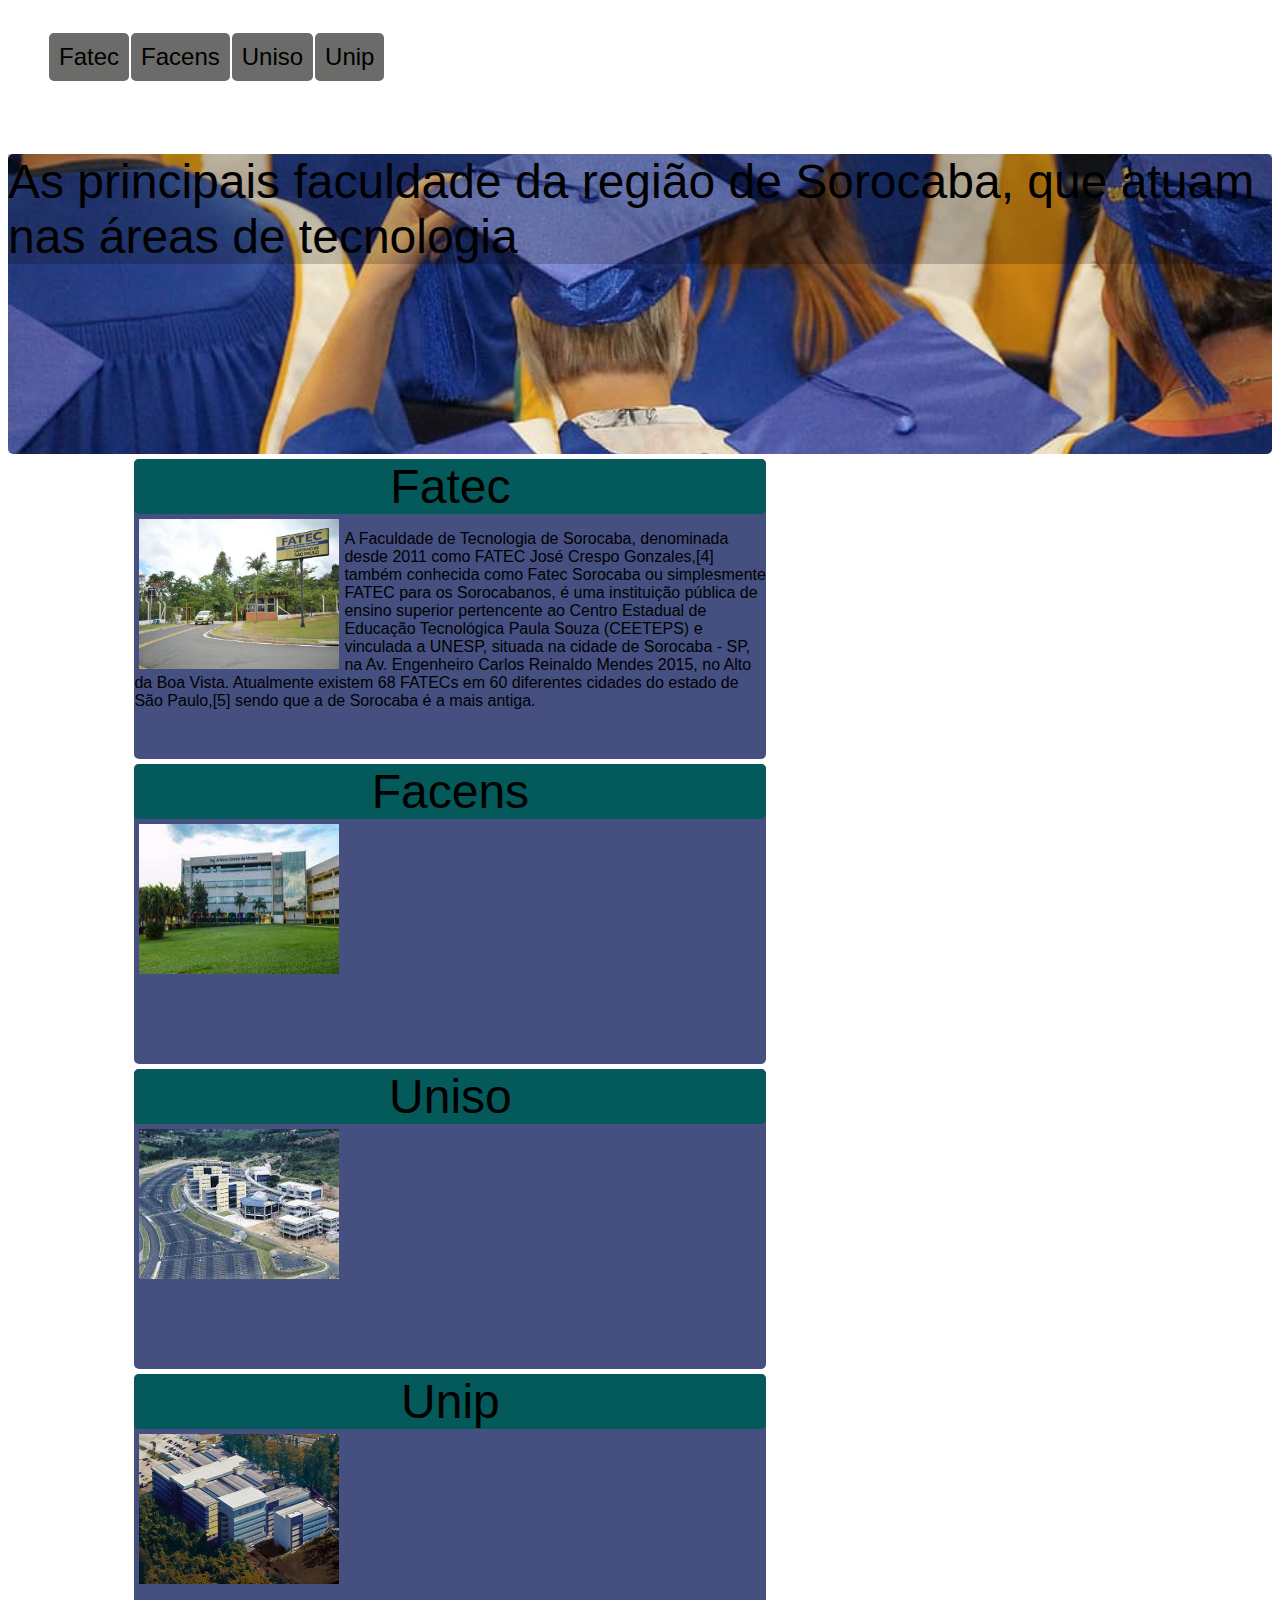
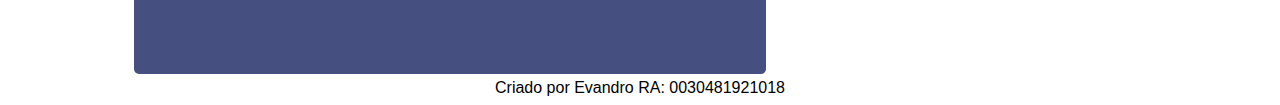
==== Atividade4/index.html @ c43cb23b "Add files via upload" ====
<!DOCTYPE html>
<html lang="pt-br">
<head>
    <meta charset="UTF-8">
    <meta http-equiv="X-UA-Compatible" content="IE=edge">
    <meta name="viewport" content="width=device-width, initial-scale=1.0">
    <link rel="stylesheet" href="index.css">

    <title>Atividade 4</title>
</head>
<body>
    <nav>
        <ul class="nav-abas">
            <li>Fatec</li>
            <li>Facens</li>
            <li>Uniso</li>
            <li>Unip</li>
        </ul>
        
    </nav>
    <main>
        <div class="main">
            <p>As principais faculdade da região de Sorocaba, que atuam nas áreas de tecnologia</p>
        </div>
    </main>
    <div class="container">
        <section>
            <div class="conteudo">
                <div class="cabecalho">Fatec</div>
                <img src="fatec.jpg">
                <p>
                    A Faculdade de Tecnologia de Sorocaba, denominada desde 2011 como FATEC José Crespo Gonzales,[4] também conhecida como Fatec Sorocaba ou simplesmente FATEC para os Sorocabanos, é uma instituição pública de ensino superior pertencente ao Centro Estadual de Educação Tecnológica Paula Souza (CEETEPS) e vinculada a UNESP, situada na cidade de Sorocaba - SP, na Av. Engenheiro Carlos Reinaldo Mendes 2015, no Alto da Boa Vista. Atualmente existem 68 FATECs em 60 diferentes cidades do estado de São Paulo,[5] sendo que a de Sorocaba é a mais antiga.
                </p>
            </div>    
        </section>
        <section>
            <div class="conteudo">
                <div class="cabecalho">Facens</div>
                <img src="facens.jpeg">
            </div>    
        </section>
        <section>
            <div class="conteudo">
                <div class="cabecalho">Uniso</div>
                <img src="uniso.jpeg">
            </div>    
        </section>
        <section>
            <div class="conteudo">
                <div class="cabecalho">Unip</div>
                <img src="unip.jpg">
            </div>    
        </section>
    </div>
    <footer>
        <div class="footer">Criado por Evandro RA: 0030481921018</div>
    </footer>
</body>
</html>
---- Atividade4/index.css ----
body {
    font-family: Arial, Helvetica, sans-serif;
}

nav {
    font-size: x-large;
    border-radius: 10px;
}

.nav-abas{
    display:inline-flex;
  }

 .nav-abas li{
    margin: 1px;
    padding: 10px;
    border-radius: 5px;
    background-color:  rgb(107, 107, 106);
    list-style-type:none;
    
 }
 .nav-abas :hover{
    background-color: rgba(156, 142, 142, 0.70);
 }

.main {
    height: 300px;
    border-radius: 5px;
    background-image: url("fundo.jpg");
    background-position: center;
    background-repeat: no-repeat;
    background-size: cover;    
    font-size: 300%;
}

.main p {
    background-color: rgba(0, 0, 0, 0.20);
}

.container {
    text-align: center;
}

.conteudo  {
    margin: 5px;
    margin-left: 10%;
    width: 50%;
    height: 300px;
    font-size: 150%;
    background-color: rgb(69, 80, 129);
    border-radius: 5px;
    background-position: center;
    background-repeat: no-repeat;
    background-size: cover;    
    text-align: left;
}

.container .conteudo .cabecalho {
    text-align: center;
    border-radius: 5px;
    background-color: rgb(4, 90, 90);
    font-size: 200%;
}


.footer {
    text-align: center;
}

.container p{
    font-size: medium;
}
img{
    float: left;
    padding: 5px;
    width: 200px;
    height: 150px;
}
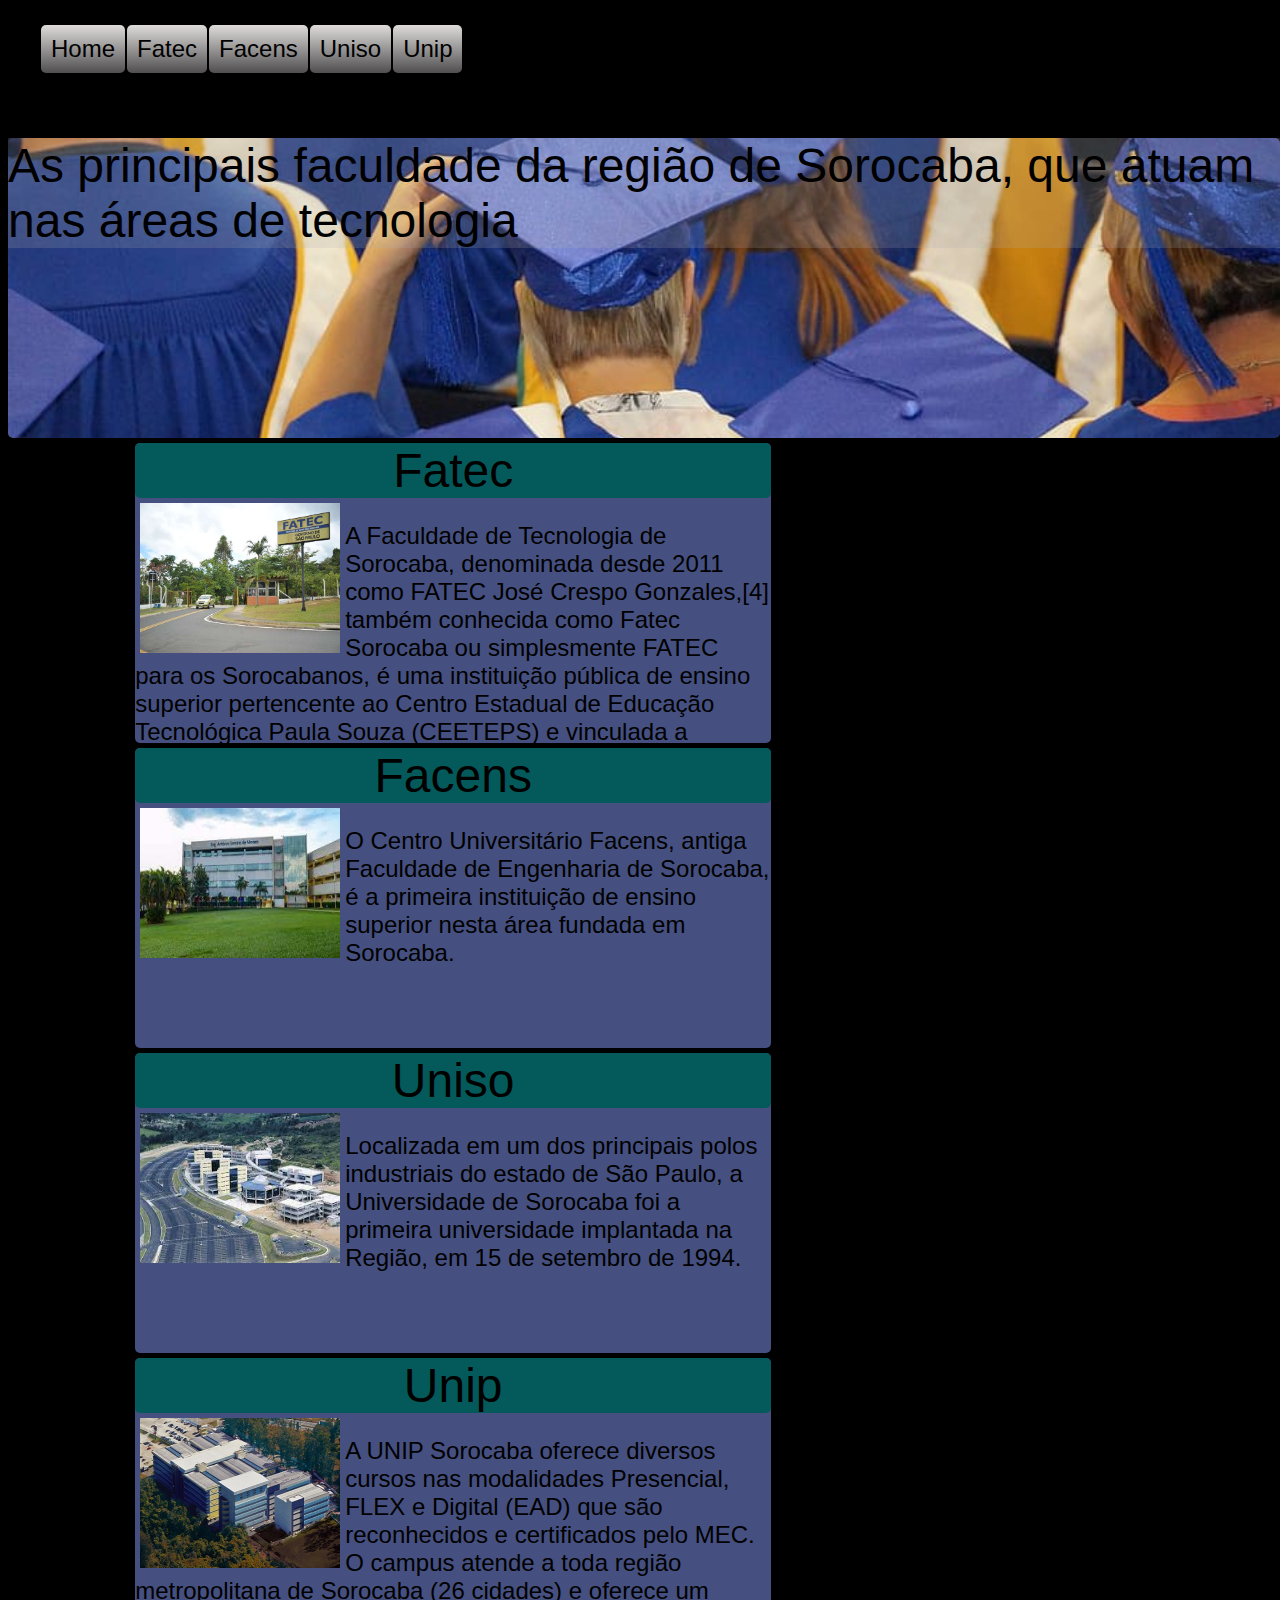
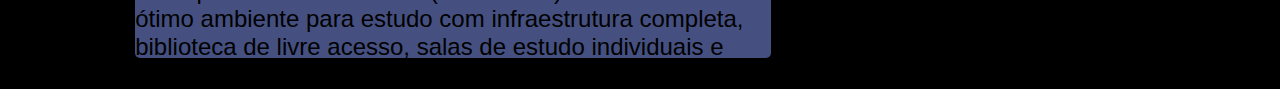
==== commit 6bea7834: "atividade 4" ====
--- a/Atividade4/index.html
+++ b/Atividade4/index.html
@@ -9,23 +9,26 @@
     <title>Atividade 4</title>
 </head>
 <body>
+    <div id="home"></div>
     <nav>
-        <ul class="nav-abas">
-            <li>Fatec</li>
-            <li>Facens</li>
-            <li>Uniso</li>
-            <li>Unip</li>
-        </ul>
-        
+        <div class="nav">
+            <ul class="nav-abas">
+                <a href="#home"><li>Home</li></a>
+                <a href="#fatec"><li>Fatec</li></a>
+                <a href="#facens"><li>Facens</li></a>
+                <a href="#uniso"><li>Uniso</li></a>
+                <a href="#unip"><li>Unip</li></a>
+            </ul>
+        </div>
     </nav>
-    <main>
-        <div class="main">
-            <p>As principais faculdade da região de Sorocaba, que atuam nas áreas de tecnologia</p>
-        </div>
-    </main>
     <div class="container">
+        <main>
+            <div class="principal">
+                <p>As principais faculdade da região de Sorocaba, que atuam nas áreas de tecnologia</p>
+            </div>
+        </main>
         <section>
-            <div class="conteudo">
+            <div class="conteudo" id="fatec">
                 <div class="cabecalho">Fatec</div>
                 <img src="fatec.jpg">
                 <p>
@@ -34,21 +37,28 @@
             </div>    
         </section>
         <section>
-            <div class="conteudo">
+            <div class="conteudo" id="facens">
                 <div class="cabecalho">Facens</div>
                 <img src="facens.jpeg">
+                <p>
+                    O Centro Universitário Facens, antiga Faculdade de Engenharia de Sorocaba, é a primeira instituição de ensino superior nesta área fundada em Sorocaba.
+                </p>
             </div>    
         </section>
         <section>
-            <div class="conteudo">
+            <div class="conteudo" id="uniso">
                 <div class="cabecalho">Uniso</div>
                 <img src="uniso.jpeg">
+                <p>
+                    Localizada em um dos principais polos industriais do estado de São Paulo, a Universidade de Sorocaba foi a primeira universidade implantada na Região, em 15 de setembro de 1994. 
+                </p>
             </div>    
         </section>
         <section>
-            <div class="conteudo">
+            <div class="conteudo" id="unip">
                 <div class="cabecalho">Unip</div>
                 <img src="unip.jpg">
+                <p>A UNIP Sorocaba oferece diversos cursos nas modalidades Presencial, FLEX e Digital (EAD) que são reconhecidos e certificados pelo MEC. O campus atende a toda região metropolitana de Sorocaba (26 cidades) e oferece um ótimo ambiente para estudo com infraestrutura completa, biblioteca de livre acesso, salas de estudo individuais e para grupos, laboratórios modernos e atualizados.</p>
             </div>    
         </section>
     </div>
--- a/Atividade4/index.css
+++ b/Atividade4/index.css
@@ -1,12 +1,29 @@
 body {
     font-family: Arial, Helvetica, sans-serif;
+    background-color: black;
+}
+
+.container {
+    position: absolute;
+    top: 10%;
+   
 }
 
 nav {
+    position: fixed;
+    z-index: 2;
+    background-color: black;
+    top: 0;
+    left: 0;
+    width: 100%;
     font-size: x-large;
     border-radius: 10px;
 }
 
+nav a {
+    text-decoration: none;
+    color: black;
+}
 .nav-abas{
     display:inline-flex;
   }
@@ -15,15 +32,16 @@
     margin: 1px;
     padding: 10px;
     border-radius: 5px;
-    background-color:  rgb(107, 107, 106);
+    background: linear-gradient(0deg, rgb(80, 79, 79) 0%, rgb(223, 219, 219) 100%);
     list-style-type:none;
     
  }
  .nav-abas :hover{
-    background-color: rgba(156, 142, 142, 0.70);
+    background: linear-gradient(0deg, rgb(14, 13, 13) 0%, rgb(223, 219, 219) 100%);
+    cursor: pointer;
  }
 
-.main {
+.principal {
     height: 300px;
     border-radius: 5px;
     background-image: url("fundo.jpg");
@@ -33,15 +51,13 @@
     font-size: 300%;
 }
 
-.main p {
-    background-color: rgba(0, 0, 0, 0.20);
+.principal p {
+    background-color: rgba(177, 174, 174, 0.2);
 }
 
-.container {
-    text-align: center;
-}
 
 .conteudo  {
+    position: relative;
     margin: 5px;
     margin-left: 10%;
     width: 50%;
@@ -55,21 +71,21 @@
     text-align: left;
 }
 
-.container .conteudo .cabecalho {
+.conteudo .cabecalho {
     text-align: center;
     border-radius: 5px;
     background-color: rgb(4, 90, 90);
     font-size: 200%;
 }
-
+/* .container p{
+    font-size: medium;
+} */
 
 .footer {
     text-align: center;
 }
 
-.container p{
-    font-size: medium;
-}
+
 img{
     float: left;
     padding: 5px;
